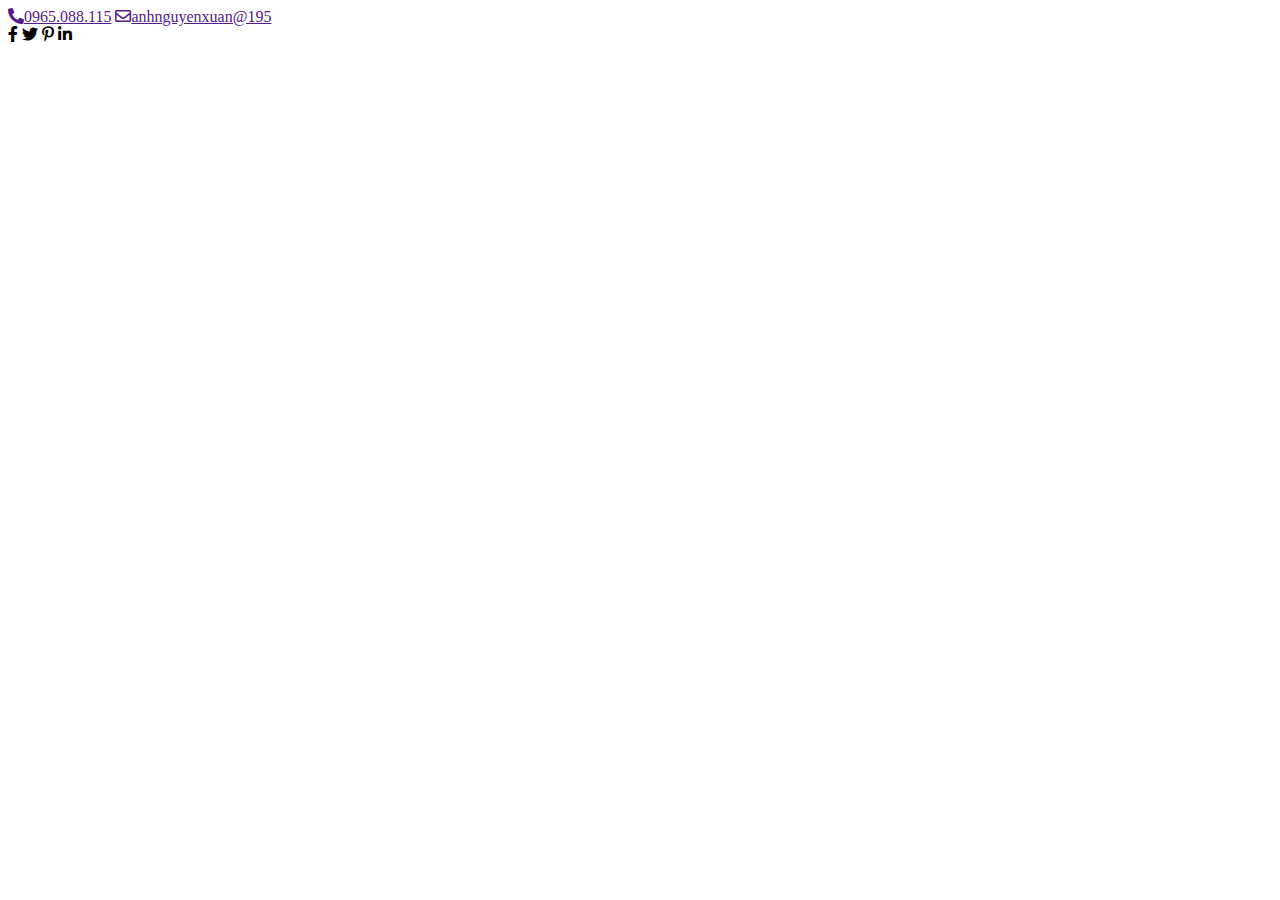
==== index.html @ f22492f3 "first commit" ====
<!DOCTYPE html>
<html lang="en">

<head>
    <meta charset="UTF-8">
    <meta name="viewport" content="width=device-width, initial-scale=1.0">
    <title>Document</title>
    <link rel="stylesheet" href="https://cdn.jsdelivr.net/npm/bootstrap@4.5.3/dist/css/bootstrap.min.css"
        integrity="sha384-TX8t27EcRE3e/ihU7zmQxVncDAy5uIKz4rEkgIXeMed4M0jlfIDPvg6uqKI2xXr2" crossorigin="anonymous">
    <link rel="preconnect" href="https://fonts.googleapis.com">
    <link rel="preconnect" href="https://fonts.gstatic.com" crossorigin>
    <link href="https://fonts.googleapis.com/css2?family=Work+Sans:wght@300;400;700&display=swap" rel="stylesheet">

    <link rel="stylesheet" href="https://cdnjs.cloudflare.com/ajax/libs/font-awesome/5.15.4/css/all.min.css"
        integrity="sha512-1ycn6IcaQQ40/MKBW2W4Rhis/DbILU74C1vSrLJxCq57o941Ym01SwNsOMqvEBFlcgUa6xLiPY/NS5R+E6ztJQ=="
        crossorigin="anonymous" referrerpolicy="no-referrer" />
    <link rel="stylesheet" href="./css/main.css">
</head>

<body>
    <header>
        <div class="header__top container-fluid d-flex py-2 justify-content-between align-items-center">
            <div class="header__left">

                <a href="" class="text-white mr-4 "  ><i class="fas fa-phone-alt"></i>0965.088.115</a>

                <a href="" class="text-white "><i class="far fa-envelope"></i>anhnguyenxuan@195</a>
            </div>
            <div class="header__right">
                <a><i class="fab fa-facebook-f"></i></a>
                <a><i class="fab fa-twitter"></i></a>
                <a><i class="fab fa-pinterest-p"></i></a>
                <a><i class="fab fa-linkedin-in"></i></a>
            </div>
        </div>
    </header>


    <section class="cyberCarousel"></section>
    <section class="welcome"></section>
    <section class="ourStat"></section>
    <section class="offer"></section>
    <section class="feedback"></section>
    <section class="news"></section>
    <footer></footer>

    <script src="https://cdnjs.cloudflare.com/ajax/libs/jquery/3.7.0/jquery.min.js"
        integrity="sha512-3gJwYpMe3QewGELv8k/BX9vcqhryRdzRMxVfq6ngyWXwo03GFEzjsUm8Q7RZcHPHksttq7/GFoxjCVUjkjvPdw=="
        crossorigin="anonymous" referrerpolicy="no-referrer"></script>

    <script src="https://cdn.jsdelivr.net/npm/bootstrap@4.5.3/dist/js/bootstrap.bundle.min.js"
        integrity="sha384-ho+j7jyWK8fNQe+A12Hb8AhRq26LrZ/JpcUGGOn+Y7RsweNrtN/tE3MoK7ZeZDyx"
        crossorigin="anonymous"></script>

</body>

</html>
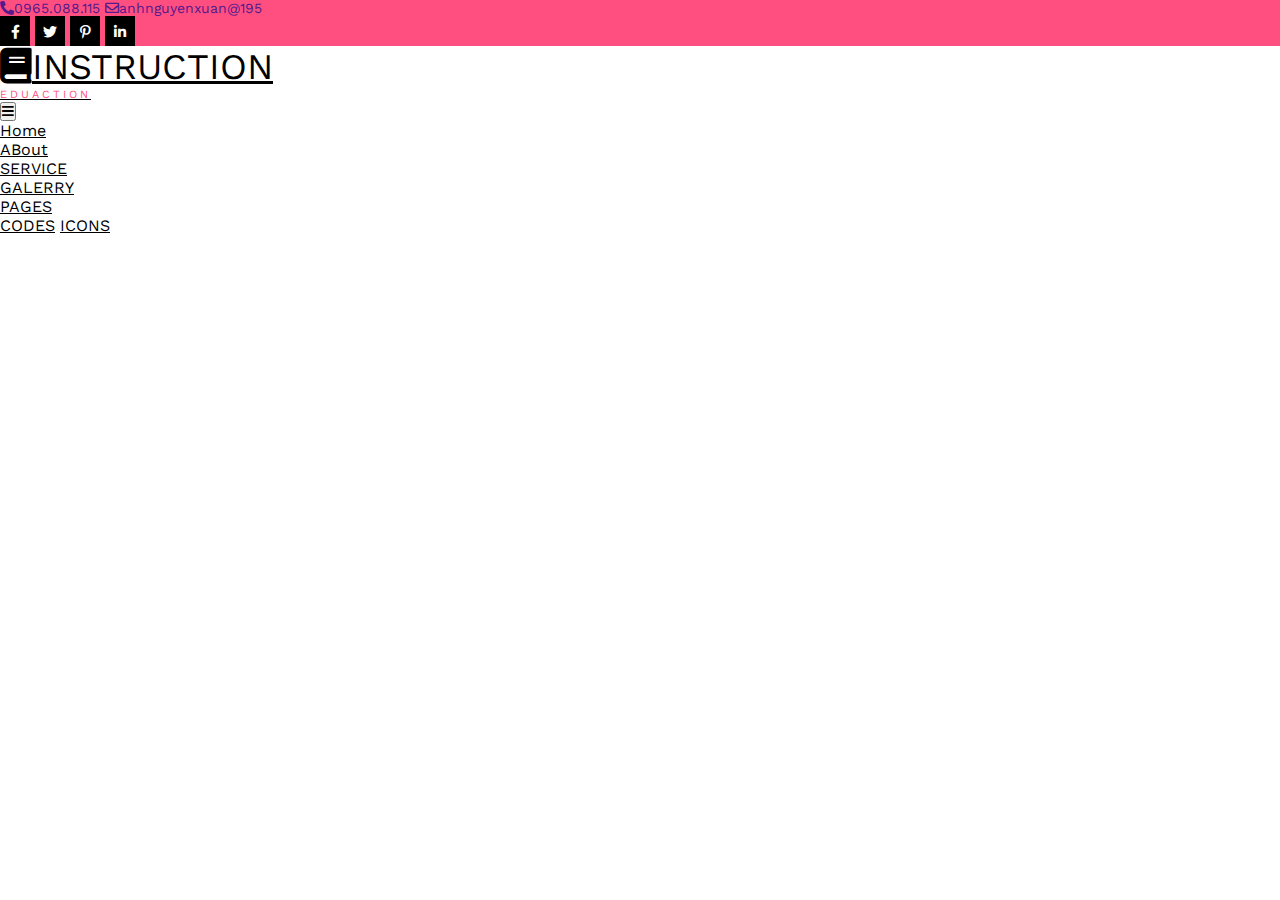
==== commit 1c87fe6d: "ff" ====
--- a/index.html
+++ b/index.html
@@ -22,7 +22,7 @@
         <div class="header__top container-fluid d-flex py-2 justify-content-between align-items-center">
             <div class="header__left">
 
-                <a href="" class="text-white mr-4 "  ><i class="fas fa-phone-alt"></i>0965.088.115</a>
+                <a href="" class="text-white mr-4 "><i class="fas fa-phone-alt"></i>0965.088.115</a>
 
                 <a href="" class="text-white "><i class="far fa-envelope"></i>anhnguyenxuan@195</a>
             </div>
@@ -33,6 +33,43 @@
                 <a><i class="fab fa-linkedin-in"></i></a>
             </div>
         </div>
+        <nav class="navInstruction navbar navbar-expand-lg ">
+            <a class="navbar-brand text-center" href="#">
+                <p><i class="fa fa-book"></i>INSTRUCTION</p>
+                <P>EDUACTION</P>
+            </a>
+            <button class="navbar-toggler" type="button" data-toggle="collapse" data-target="#navbarNavDropdown"
+                aria-controls="navbarNavDropdown" aria-expanded="false" aria-label="Toggle navigation">
+                <i class="fa fa-bars"></i>
+            </button>
+            <div class="collapse navbar-collapse" id="navbarNavDropdown">
+                <ul class="navbar-nav">
+                    <li class="nav-item active">
+                        <a class="nav-link" href="#">Home</a>
+                    </li>
+                    <li class="nav-item">
+                        <a class="nav-link" href="#">ABout</a>
+                    </li>
+                    <li class="nav-item">
+                        <a class="nav-link" href="#">SERVICE</a>
+                    </li>
+                    <li class="nav-item">
+                        <a class="nav-link" href="#">GALERRY</a>
+                    </li>
+                    <li class="nav-item dropdown">
+                        <a class="nav-link dropdown-toggle" href="#" id="navbarDropdownMenuLink" role="button"
+                            data-toggle="dropdown" aria-haspopup="true" aria-expanded="false">
+                            PAGES
+                        </a>
+                        <div class="dropdown-menu" aria-labelledby="navbarDropdownMenuLink">
+                            <a class="dropdown-item" href="#">CODES</a>
+                            <a class="dropdown-item" href="#">ICONS</a>
+                            
+                        </div>
+                    </li>
+                </ul>
+            </div>
+        </nav>
     </header>
 
 
--- a/css/main.css
+++ b/css/main.css
@@ -0,0 +1,38 @@
+*{
+    box-sizing: border-box;
+    padding: 0;
+    margin: 0;
+}
+html,body{
+    font-family: 'Work Sans', sans-serif; 
+}
+.header__top{
+    background-color: #ff4f81;
+    font-size: 14px;
+    color : white ; 
+  
+}
+.header__top a {
+    text-decoration: none;
+}
+.header__right a {
+    
+    background-color: black;
+    border: 1px solid black ;
+    width: 30px;
+    height: 30px;
+    display: inline-block;
+    text-align: center;
+    line-height: 30px;
+}
+.navInstruction a {
+    color: black;
+}
+.navInstruction>a>p:first-child{
+    font-size: 36px;
+}
+.navInstruction>a>p:last-child{
+    font-size: 11px;
+    color: #ff4f81;
+    letter-spacing: 3px;
+}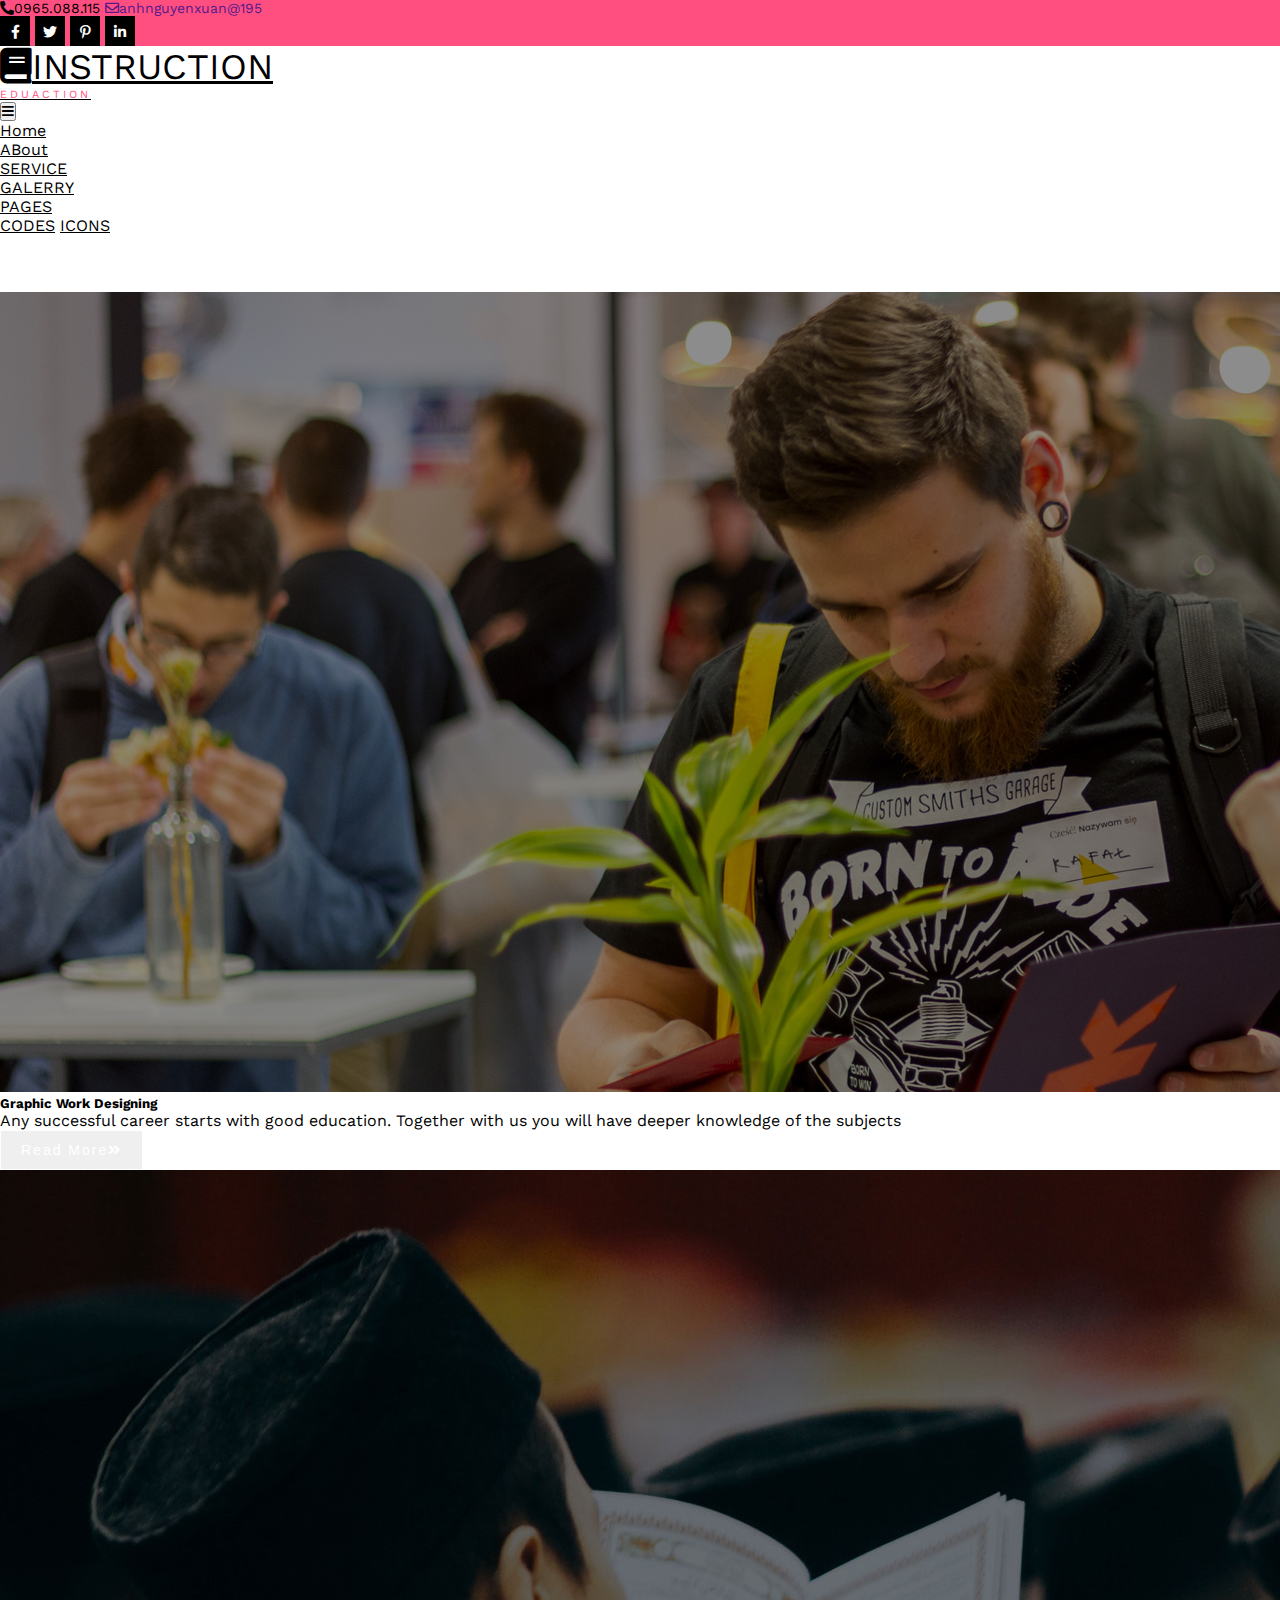
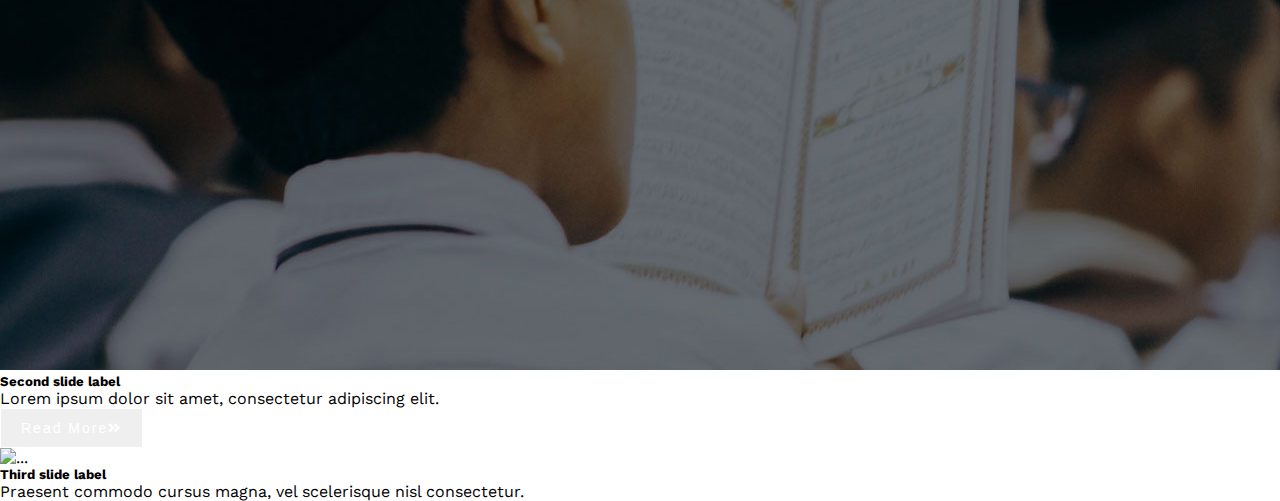
==== commit 369edc69: "h" ====
--- a/index.html
+++ b/index.html
@@ -73,7 +73,52 @@
     </header>
 
 
-    <section class="cyberCarousel"></section>
+    <section class="cyberCarousel">
+        <div id="carouselCyber" class="carousel slide" data-ride="carousel">
+            <ol class="carousel-indicators">
+              <li data-target="#carouselCyber" data-slide-to="0" class="active"></li>
+              <li data-target="#carouselCyber" data-slide-to="1"></li>
+              <li data-target="#carouselCyber" data-slide-to="2"></li>
+            </ol>
+            <div class="carousel-inner">
+              <div class="carousel-item ">
+                <img src="./img/banner1.jpg" class="d-block w-100" alt="...">
+                <div class="carousel-caption d-none d-md-block">
+                  <h5>Graphic Work Designing</h5>
+                  <p>Any successful career starts with good education. Together with us you will have deeper
+                    knowledge of the subjects</p>
+                  <button  class="btn">Read More<i class="fa fa-angle-double-right"></i></button>
+                </div>
+                
+              </div>
+
+              <div class="carousel-item active">
+                <img src="./img/banner2.jpg" class="d-block w-100" alt="...">
+                <div class="carousel-caption d-none d-md-block">
+                  <h5>Second slide label</h5>
+                  <p>Lorem ipsum dolor sit amet, consectetur adipiscing elit.</p>
+                  <button  class="btn">Read More<i class="fa fa-angle-double-right"></i></button>
+                </div>
+              </div>
+
+              <div class="carousel-item">
+                <img src="..." class="d-block w-100" alt="...">
+                <div class="carousel-caption d-none d-md-block">
+                  <h5>Third slide label</h5>
+                  <p>Praesent commodo cursus magna, vel scelerisque nisl consectetur.</p>
+                </div>
+              </div>
+            </div>
+            <a class="carousel-control-prev" href="#carouselCyber" role="button" data-slide="prev">
+              <span class="carousel-control-prev-icon" aria-hidden="true"></span>
+              <span class="sr-only">Previous</span>
+            </a>
+            <a class="carousel-control-next" href="#carouselCyber" role="button" data-slide="next">
+              <span class="carousel-control-next-icon" aria-hidden="true"></span>
+              <span class="sr-only">Next</span>
+            </a>
+          </div>
+    </section>
     <section class="welcome"></section>
     <section class="ourStat"></section>
     <section class="offer"></section>
--- a/css/main.css
+++ b/css/main.css
@@ -35,4 +35,16 @@
     font-size: 11px;
     color: #ff4f81;
     letter-spacing: 3px;
+}
+.header__left a:hover{
+    color : black !important ; 
+} 
+.cyberCarousel .carousel-item button{
+    padding: 11px 20px;
+    color: white;
+    border: 1px solid white;
+    border-radius: 0;
+    letter-spacing: 2px;
+    font-size: 14px;
+    transition: all 0.5s;
 }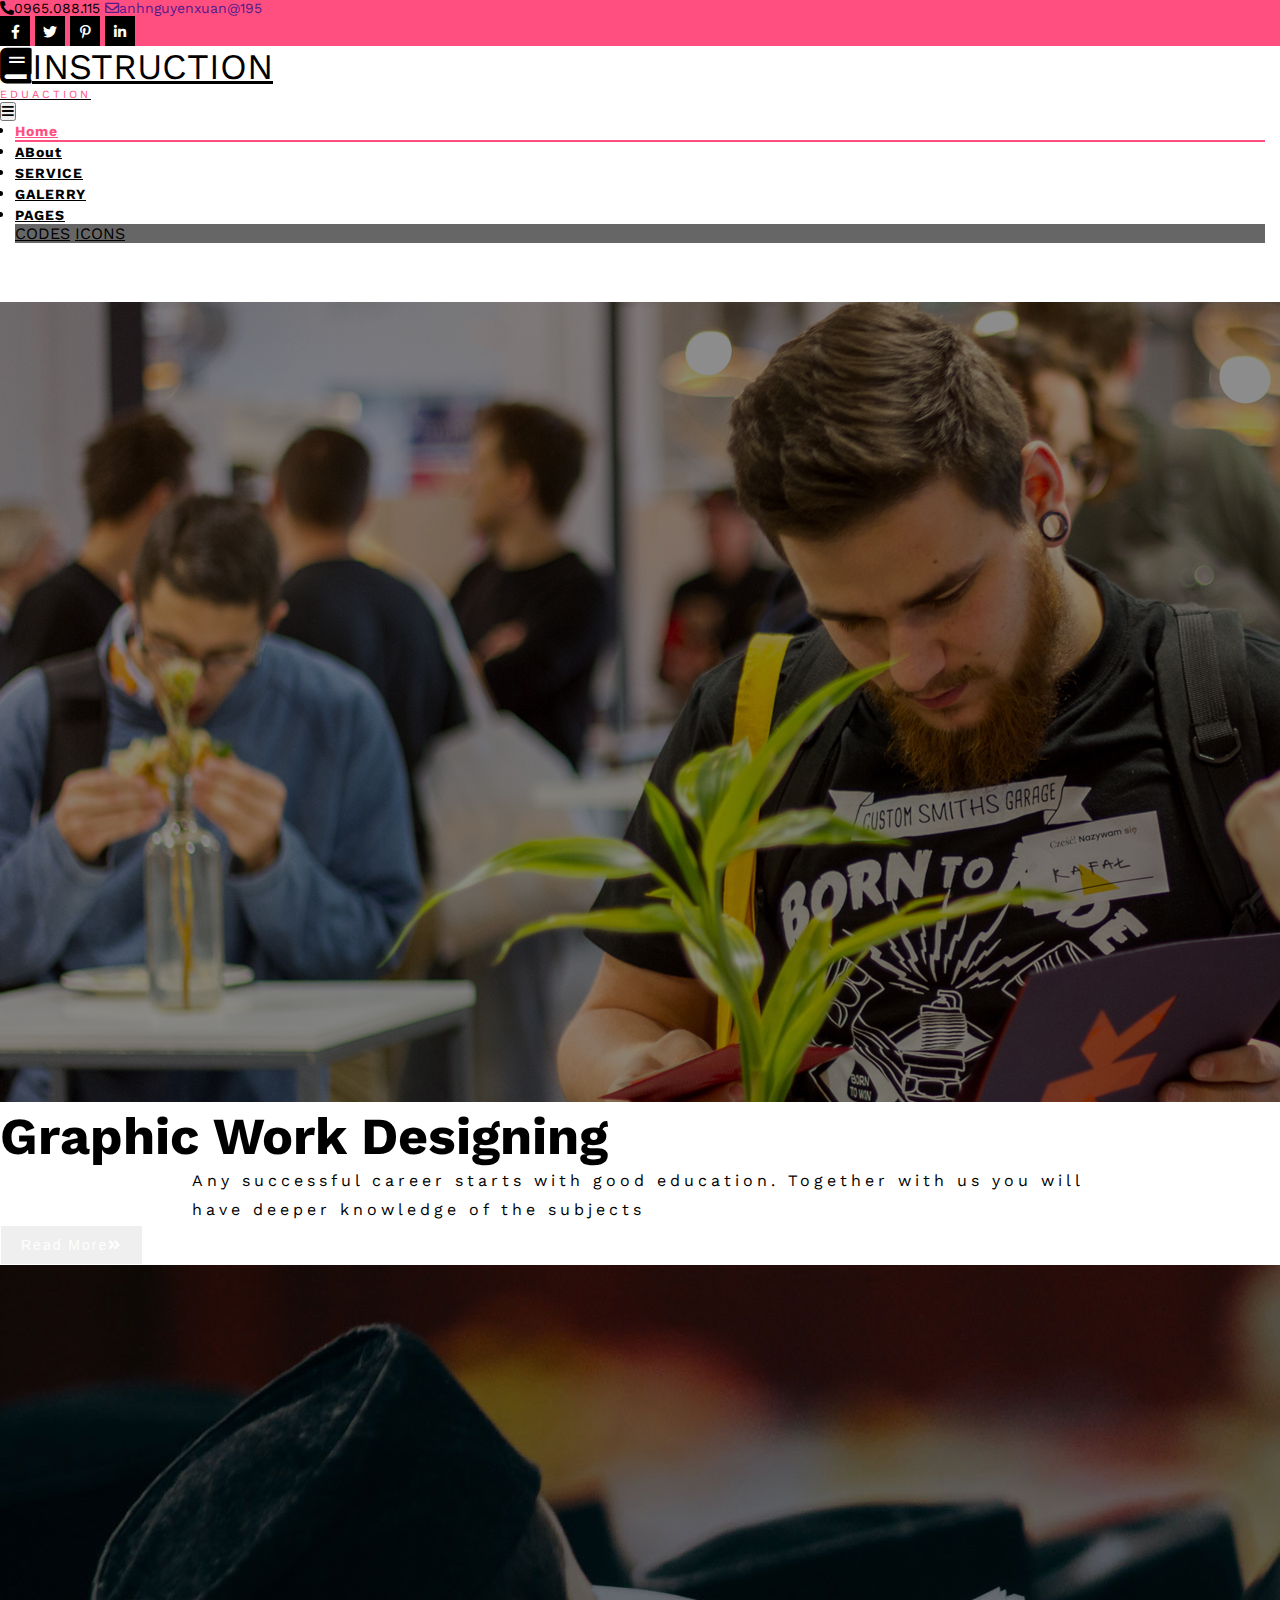
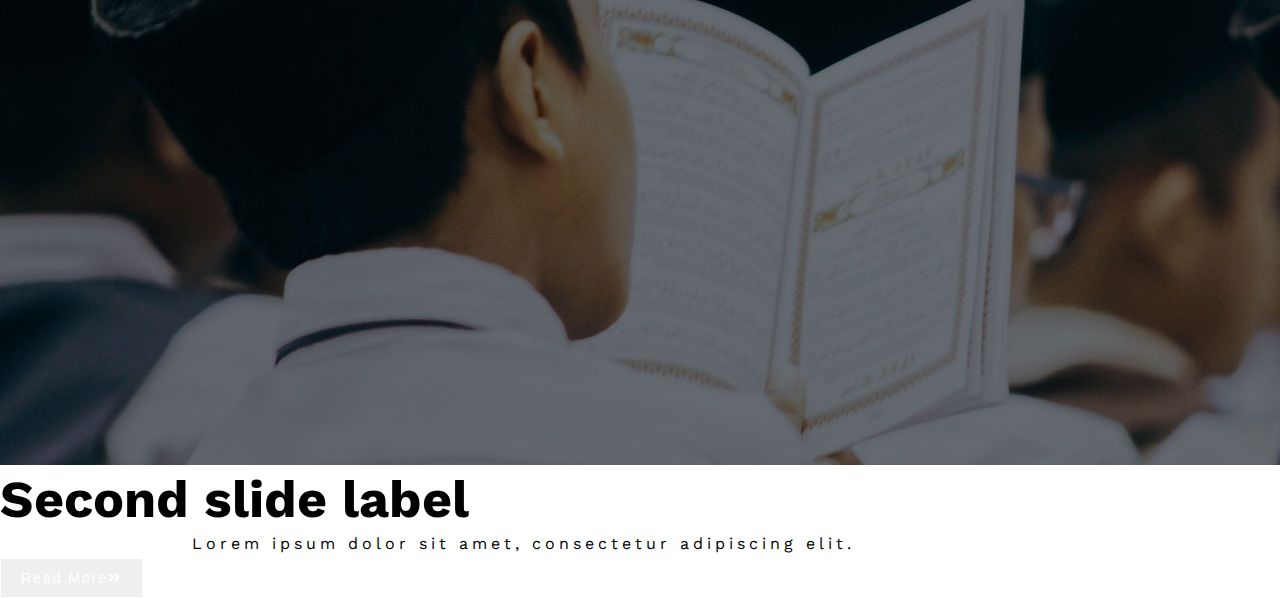
==== commit d587bb25: "m" ====
--- a/index.html
+++ b/index.html
@@ -19,7 +19,7 @@
 
 <body>
     <header>
-        <div class="header__top container-fluid d-flex py-2 justify-content-between align-items-center">
+        <div class="header__top container-fluid py-2 align-items-center">
             <div class="header__left">
 
                 <a href="" class="text-white mr-4 "><i class="fas fa-phone-alt"></i>0965.088.115</a>
@@ -33,17 +33,17 @@
                 <a><i class="fab fa-linkedin-in"></i></a>
             </div>
         </div>
-        <nav class="navInstruction navbar navbar-expand-lg ">
-            <a class="navbar-brand text-center" href="#">
-                <p><i class="fa fa-book"></i>INSTRUCTION</p>
-                <P>EDUACTION</P>
+        <nav class="navInstruction navbar navbar-expand-lg  container">
+            <a class="navbar-brand text-center mb-0" href="#">
+                <p><i class="fa fa-book mb-0"></i>INSTRUCTION</p>
+                <P class="mb-0">EDUACTION</P>
             </a>
             <button class="navbar-toggler" type="button" data-toggle="collapse" data-target="#navbarNavDropdown"
                 aria-controls="navbarNavDropdown" aria-expanded="false" aria-label="Toggle navigation">
                 <i class="fa fa-bars"></i>
             </button>
             <div class="collapse navbar-collapse" id="navbarNavDropdown">
-                <ul class="navbar-nav">
+                <ul class="navbar-nav ml-auto font-weight-bold">
                     <li class="nav-item active">
                         <a class="nav-link" href="#">Home</a>
                     </li>
@@ -72,52 +72,48 @@
         </nav>
     </header>
 
-
+    <!-- data-ride="carousel" -->
     <section class="cyberCarousel">
-        <div id="carouselCyber" class="carousel slide" data-ride="carousel">
-            <ol class="carousel-indicators">
-              <li data-target="#carouselCyber" data-slide-to="0" class="active"></li>
-              <li data-target="#carouselCyber" data-slide-to="1"></li>
-              <li data-target="#carouselCyber" data-slide-to="2"></li>
-            </ol>
-            <div class="carousel-inner">
-              <div class="carousel-item ">
-                <img src="./img/banner1.jpg" class="d-block w-100" alt="...">
-                <div class="carousel-caption d-none d-md-block">
-                  <h5>Graphic Work Designing</h5>
-                  <p>Any successful career starts with good education. Together with us you will have deeper
-                    knowledge of the subjects</p>
-                  <button  class="btn">Read More<i class="fa fa-angle-double-right"></i></button>
+        
+            <div id="carouselCyber" class="carousel slide" >
+                <ol class="carousel-indicators">
+                  <li data-target="#carouselCyber" data-slide-to="0" class="active"></li>
+                  <li data-target="#carouselCyber" data-slide-to="1"></li>
+                  <li data-target="#carouselCyber" data-slide-to="2"></li>
+                </ol>
+                <div class="carousel-inner">
+                  <div class="carousel-item  active">
+                    <img src="./img/banner1.jpg" class="d-block w-100" alt="...">
+                    <div class="carousel-caption d-none d-md-block container">
+                      <h1>Graphic Work Designing</h1>
+                      <p>Any successful career starts with good education. Together with us you will have deeper
+                        knowledge of the subjects</p>
+                      <button  class="btn">Read More<i class="fa fa-angle-double-right"></i></button>
+                    </div>
+                    
+                  </div>
+    
+                  <div class="carousel-item ">
+                    <img src="./img/banner2.jpg" class="d-block w-100" alt="...">
+                    <div class="carousel-caption d-none d-md-block container">
+                      <h1>Second slide label</h1>
+                      <p>Lorem ipsum dolor sit amet, consectetur adipiscing elit.</p>
+                      <button  class="btn">Read More<i class="fa fa-angle-double-right"></i></button>
+                    </div>
+                  </div>
+    
+                 
                 </div>
-                
+                <a class="carousel-control-prev" href="#carouselCyber" role="button" data-slide="prev">
+                  <span class="carousel-control-prev-icon" aria-hidden="true"></span>
+                  <span class="sr-only">Previous</span>
+                </a>
+                <a class="carousel-control-next" href="#carouselCyber" role="button" data-slide="next">
+                  <span class="carousel-control-next-icon" aria-hidden="true"></span>
+                  <span class="sr-only">Next</span>
+                </a>
               </div>
-
-              <div class="carousel-item active">
-                <img src="./img/banner2.jpg" class="d-block w-100" alt="...">
-                <div class="carousel-caption d-none d-md-block">
-                  <h5>Second slide label</h5>
-                  <p>Lorem ipsum dolor sit amet, consectetur adipiscing elit.</p>
-                  <button  class="btn">Read More<i class="fa fa-angle-double-right"></i></button>
-                </div>
-              </div>
-
-              <div class="carousel-item">
-                <img src="..." class="d-block w-100" alt="...">
-                <div class="carousel-caption d-none d-md-block">
-                  <h5>Third slide label</h5>
-                  <p>Praesent commodo cursus magna, vel scelerisque nisl consectetur.</p>
-                </div>
-              </div>
-            </div>
-            <a class="carousel-control-prev" href="#carouselCyber" role="button" data-slide="prev">
-              <span class="carousel-control-prev-icon" aria-hidden="true"></span>
-              <span class="sr-only">Previous</span>
-            </a>
-            <a class="carousel-control-next" href="#carouselCyber" role="button" data-slide="next">
-              <span class="carousel-control-next-icon" aria-hidden="true"></span>
-              <span class="sr-only">Next</span>
-            </a>
-          </div>
+       
     </section>
     <section class="welcome"></section>
     <section class="ourStat"></section>
--- a/css/main.css
+++ b/css/main.css
@@ -36,6 +36,40 @@
     color: #ff4f81;
     letter-spacing: 3px;
 }
+#navbarNavDropdown .nav-item:hover a{
+    color: #ff4f81;
+}
+#navbarNavDropdown .nav-item{
+    margin: 0 15px;
+}
+
+#navbarNavDropdown .nav-link{
+    letter-spacing: 1px;
+    font-weight: bold ; 
+    font-size: 14px;
+    transition: all 0.6s ;
+}
+#navbarNavDropdown .nav-item::after{
+    content: '';
+    width: 0 ; 
+    height: 2px;
+    background-color: #ff4f81;
+    display: block;
+    transition: all .6s;
+}
+#navbarNavDropdown .nav-item:hover::after{
+    width: 100%;
+}
+#navbarNavDropdown .nav-item.active .nav-link {
+    color: #ff4f81;
+}
+#navbarNavDropdown .nav-item.active::after{
+    width: 100%;
+}
+#navbarNavDropdown .dropdown-menu{
+    background-color: rgba(0,0,0,0.6);
+}
+
 .header__left a:hover{
     color : black !important ; 
 } 
@@ -47,4 +81,13 @@
     letter-spacing: 2px;
     font-size: 14px;
     transition: all 0.5s;
+}
+.cyberCarousel .carousel-caption h1{
+    font-size: 52px;
+}
+.cyberCarousel .carousel-caption p{
+ letter-spacing: 4px;
+ line-height: 1.8rem;
+ width: 70%;
+ margin: 0 auto;
 }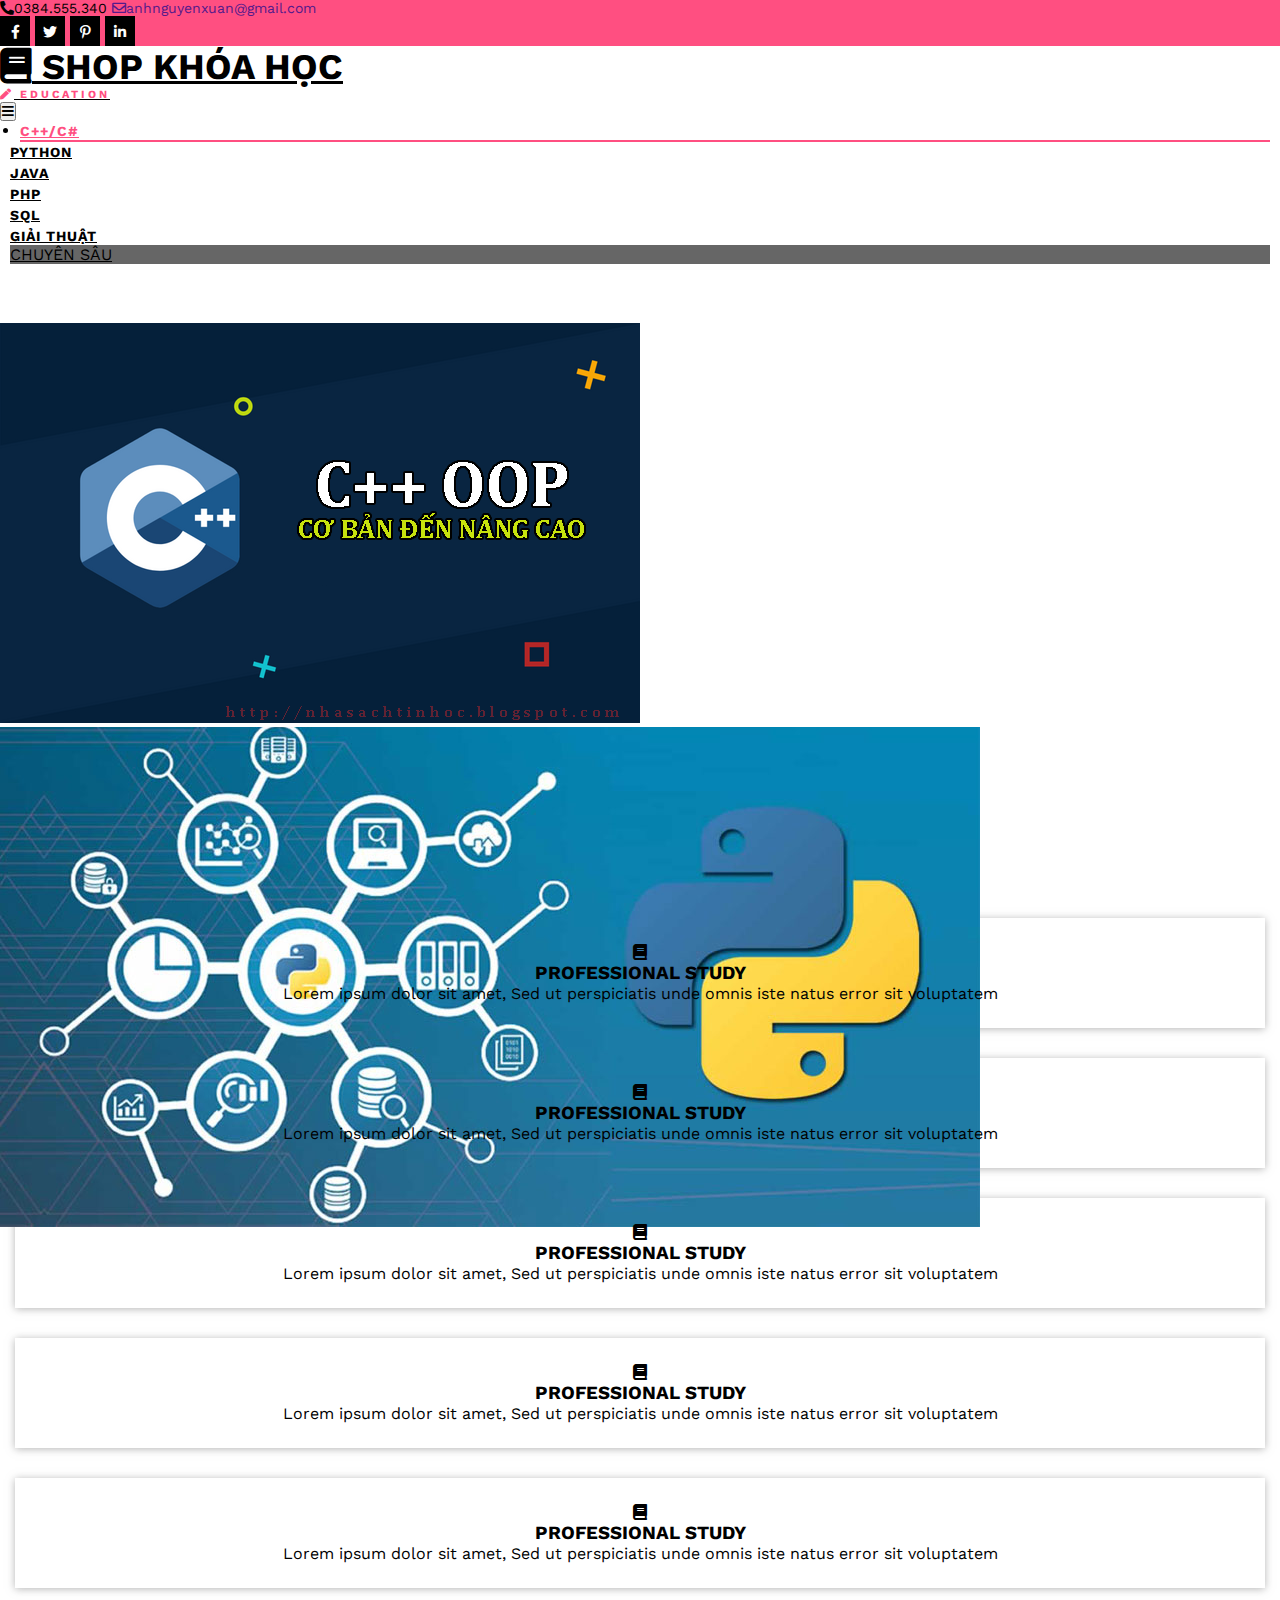
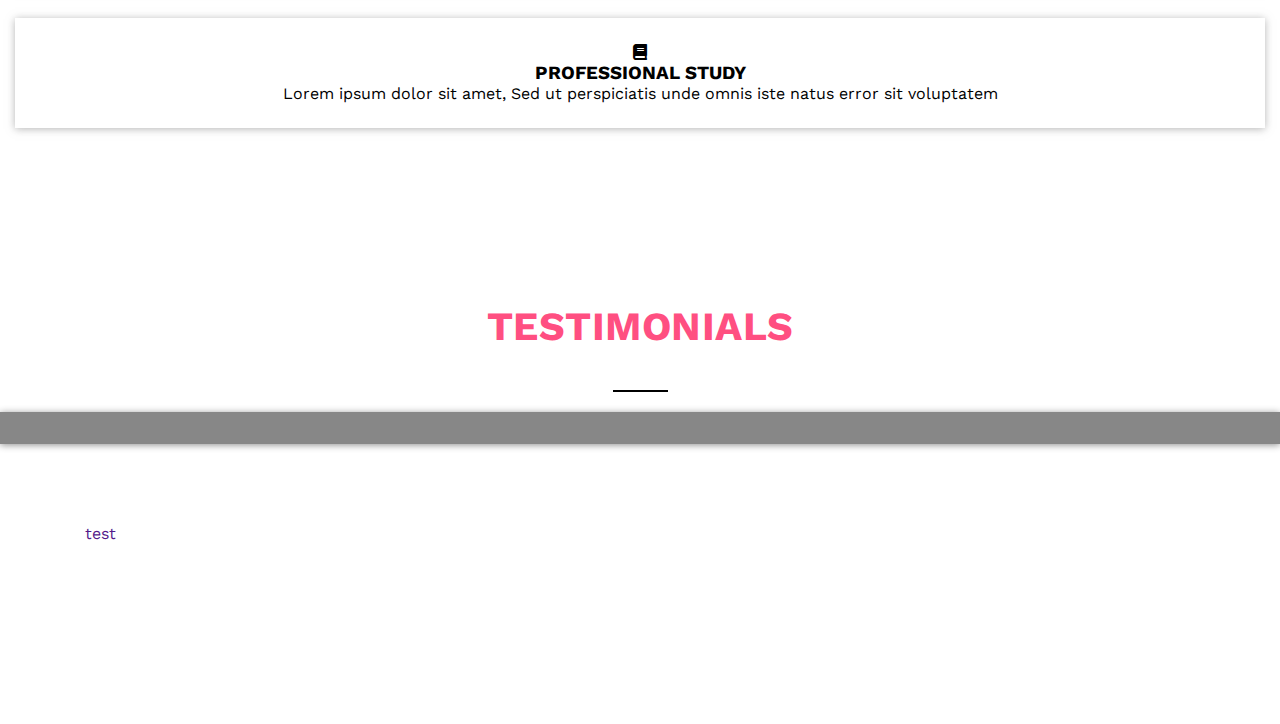
==== commit bef42132: "ff" ====
--- a/index.html
+++ b/index.html
@@ -2,134 +2,300 @@
 <html lang="en">
 
 <head>
-    <meta charset="UTF-8">
-    <meta name="viewport" content="width=device-width, initial-scale=1.0">
-    <title>Document</title>
-    <link rel="stylesheet" href="https://cdn.jsdelivr.net/npm/bootstrap@4.5.3/dist/css/bootstrap.min.css"
-        integrity="sha384-TX8t27EcRE3e/ihU7zmQxVncDAy5uIKz4rEkgIXeMed4M0jlfIDPvg6uqKI2xXr2" crossorigin="anonymous">
-    <link rel="preconnect" href="https://fonts.googleapis.com">
-    <link rel="preconnect" href="https://fonts.gstatic.com" crossorigin>
-    <link href="https://fonts.googleapis.com/css2?family=Work+Sans:wght@300;400;700&display=swap" rel="stylesheet">
-
-    <link rel="stylesheet" href="https://cdnjs.cloudflare.com/ajax/libs/font-awesome/5.15.4/css/all.min.css"
-        integrity="sha512-1ycn6IcaQQ40/MKBW2W4Rhis/DbILU74C1vSrLJxCq57o941Ym01SwNsOMqvEBFlcgUa6xLiPY/NS5R+E6ztJQ=="
-        crossorigin="anonymous" referrerpolicy="no-referrer" />
-    <link rel="stylesheet" href="./css/main.css">
+  <meta charset="UTF-8">
+  <meta name="viewport" content="width=device-width, initial-scale=1.0">
+  <title>Document</title>
+  <link rel="stylesheet" href="https://cdn.jsdelivr.net/npm/bootstrap@4.5.3/dist/css/bootstrap.min.css"
+    integrity="sha384-TX8t27EcRE3e/ihU7zmQxVncDAy5uIKz4rEkgIXeMed4M0jlfIDPvg6uqKI2xXr2" crossorigin="anonymous">
+  <link rel="preconnect" href="https://fonts.googleapis.com">
+  <link rel="preconnect" href="https://fonts.gstatic.com" crossorigin>
+  <link href="https://fonts.googleapis.com/css2?family=Work+Sans:wght@300;400;700&display=swap" rel="stylesheet">
+
+  <link rel="stylesheet" href="https://cdnjs.cloudflare.com/ajax/libs/font-awesome/5.15.4/css/all.min.css"
+    integrity="sha512-1ycn6IcaQQ40/MKBW2W4Rhis/DbILU74C1vSrLJxCq57o941Ym01SwNsOMqvEBFlcgUa6xLiPY/NS5R+E6ztJQ=="
+    crossorigin="anonymous" referrerpolicy="no-referrer" />
+  <!-- -------------owl carousel--------- -->
+  <link rel="stylesheet" href="./css/owl.carousel.min.css">
+  <link rel="stylesheet" href="./css/owl.theme.default.min.css">
+  <link rel="stylesheet" href="./css/main.css">
 </head>
 
 <body>
-    <header>
-        <div class="header__top container-fluid py-2 align-items-center">
-            <div class="header__left">
-
-                <a href="" class="text-white mr-4 "><i class="fas fa-phone-alt"></i>0965.088.115</a>
-
-                <a href="" class="text-white "><i class="far fa-envelope"></i>anhnguyenxuan@195</a>
-            </div>
-            <div class="header__right">
-                <a><i class="fab fa-facebook-f"></i></a>
-                <a><i class="fab fa-twitter"></i></a>
-                <a><i class="fab fa-pinterest-p"></i></a>
-                <a><i class="fab fa-linkedin-in"></i></a>
-            </div>
-        </div>
-        <nav class="navInstruction navbar navbar-expand-lg  container">
-            <a class="navbar-brand text-center mb-0" href="#">
-                <p><i class="fa fa-book mb-0"></i>INSTRUCTION</p>
-                <P class="mb-0">EDUACTION</P>
+  <header>
+    <div class="header__top container-fluid py-2 align-items-center d-flex justify-content-between">
+      <div class="header__left">
+
+        <a href="" class="text-white mr-4 "><i class="fas fa-phone-alt"></i>0384.555.340</a>
+
+        <a href="" class="text-white "><i class="far fa-envelope"></i>anhnguyenxuan@gmail.com</a>
+      </div>
+      <div class="header__right">
+        <a><i class="fab fa-facebook-f"></i></a>
+        <a><i class="fab fa-twitter"></i></a>
+        <a><i class="fab fa-pinterest-p"></i></a>
+        <a><i class="fab fa-linkedin-in"></i></a>
+      </div>
+    </div>
+    <nav class="navInstruction navbar navbar-expand-lg  container">
+      <a class="navbar-brand text-center mb-0" href="#">
+        <p class="mb-0"><i class="fa fa-book mb-0"></i> SHOP KHÓA HỌC</p>
+        <P class="mb-0"><i class="fa fa-pen"></i> EDUCATION</P>
+      </a>
+      <button class="navbar-toggler" type="button" data-toggle="collapse" data-target="#navbarNavDropdown"
+        aria-controls="navbarNavDropdown" aria-expanded="false" aria-label="Toggle navigation">
+        <i class="fa fa-bars"></i>
+      </button>
+      <div class="collapse navbar-collapse" id="navbarNavDropdown">
+        <ul class="navbar-nav ml-auto font-weight-bold">
+          <li class="nav-item active ">
+            <a class="nav-link " href="#">C++/C#</a>
+          </li>
+          <li class="nav-item">
+            <a class="nav-link" href="#">PYTHON</a>
+          </li>
+          <li class="nav-item">
+            <a class="nav-link" href="#">JAVA</a>
+          </li>
+          <li class="nav-item">
+            <a class="nav-link" href="#">PHP</a>
+          </li>
+          <li class="nav-item">
+            <a class="nav-link" href="#">SQL</a>
+          </li>
+          <li class="nav-item dropdown">
+            <a class="nav-link dropdown-toggle" href="#" id="navbarDropdownMenuLink" role="button"
+              data-toggle="dropdown" aria-haspopup="true" aria-expanded="false">
+              GIẢI THUẬT
             </a>
-            <button class="navbar-toggler" type="button" data-toggle="collapse" data-target="#navbarNavDropdown"
-                aria-controls="navbarNavDropdown" aria-expanded="false" aria-label="Toggle navigation">
-                <i class="fa fa-bars"></i>
-            </button>
-            <div class="collapse navbar-collapse" id="navbarNavDropdown">
-                <ul class="navbar-nav ml-auto font-weight-bold">
-                    <li class="nav-item active">
-                        <a class="nav-link" href="#">Home</a>
-                    </li>
-                    <li class="nav-item">
-                        <a class="nav-link" href="#">ABout</a>
-                    </li>
-                    <li class="nav-item">
-                        <a class="nav-link" href="#">SERVICE</a>
-                    </li>
-                    <li class="nav-item">
-                        <a class="nav-link" href="#">GALERRY</a>
-                    </li>
-                    <li class="nav-item dropdown">
-                        <a class="nav-link dropdown-toggle" href="#" id="navbarDropdownMenuLink" role="button"
-                            data-toggle="dropdown" aria-haspopup="true" aria-expanded="false">
-                            PAGES
-                        </a>
-                        <div class="dropdown-menu" aria-labelledby="navbarDropdownMenuLink">
-                            <a class="dropdown-item" href="#">CODES</a>
-                            <a class="dropdown-item" href="#">ICONS</a>
-                            
-                        </div>
-                    </li>
-                </ul>
-            </div>
-        </nav>
-    </header>
-
-    <!-- data-ride="carousel" -->
-    <section class="cyberCarousel">
+            <div class="dropdown-menu" aria-labelledby="navbarDropdownMenuLink">
+              <a class="dropdown-item" href="#">CHUYÊN SÂU </a>
+              
+
+            </div>
+          </li>
+        </ul>
+      </div>
+    </nav>
+  </header>
+
+  <!-- data-ride="carousel" -->
+  <section class="cyberCarousel ">
+
+    <div id="carouselCyber" class="carousel slide">
+      <ol class="carousel-indicators">
+        <li data-target="#carouselCyber" data-slide-to="0" class="active"></li>
+        <li data-target="#carouselCyber" data-slide-to="1"></li>
+        <li data-target="#carouselCyber" data-slide-to="2"></li>
+      </ol>
+      
+      <div class="carousel-inner set_width container">
+        <div class="carousel-item  active ">
+          <img src="./img/course6.png" class="d-block w-100" alt="...">
+          <div class="carousel-caption d-none d-md-block container">
+            <!-- <h1>Graphic Work Designing</h1>
+            <p>Any successful career starts with good education. Together with us you will have deeper
+              knowledge of the subjects</p>
+            <button class="btn">Read More<i class="fa fa-angle-double-right"></i></button> -->
+          </div>
+
+        </div>
+          <div class="carousel-item  ">
+          <img src="./img/course2.jpg" class="d-block w-100" alt="...">
+          <div class="carousel-caption d-none d-md-block container">
+            <!-- <h1>Second slide label</h1>
+            <p>Lorem ipsum dolor sit amet, consectetur adipiscing elit.</p>
+            <button class="btn">Read More<i class="fa fa-angle-double-right"></i></button>
+          </div> -->
+        </div>
+         
         
-            <div id="carouselCyber" class="carousel slide" >
-                <ol class="carousel-indicators">
-                  <li data-target="#carouselCyber" data-slide-to="0" class="active"></li>
-                  <li data-target="#carouselCyber" data-slide-to="1"></li>
-                  <li data-target="#carouselCyber" data-slide-to="2"></li>
-                </ol>
-                <div class="carousel-inner">
-                  <div class="carousel-item  active">
-                    <img src="./img/banner1.jpg" class="d-block w-100" alt="...">
-                    <div class="carousel-caption d-none d-md-block container">
-                      <h1>Graphic Work Designing</h1>
-                      <p>Any successful career starts with good education. Together with us you will have deeper
-                        knowledge of the subjects</p>
-                      <button  class="btn">Read More<i class="fa fa-angle-double-right"></i></button>
-                    </div>
-                    
-                  </div>
-    
-                  <div class="carousel-item ">
-                    <img src="./img/banner2.jpg" class="d-block w-100" alt="...">
-                    <div class="carousel-caption d-none d-md-block container">
-                      <h1>Second slide label</h1>
-                      <p>Lorem ipsum dolor sit amet, consectetur adipiscing elit.</p>
-                      <button  class="btn">Read More<i class="fa fa-angle-double-right"></i></button>
-                    </div>
-                  </div>
-    
-                 
-                </div>
-                <a class="carousel-control-prev" href="#carouselCyber" role="button" data-slide="prev">
-                  <span class="carousel-control-prev-icon" aria-hidden="true"></span>
-                  <span class="sr-only">Previous</span>
-                </a>
-                <a class="carousel-control-next" href="#carouselCyber" role="button" data-slide="next">
-                  <span class="carousel-control-next-icon" aria-hidden="true"></span>
-                  <span class="sr-only">Next</span>
-                </a>
+        
+        
+         
+
+      </div>
+
+      
+      <a class="carousel-control-prev" href="#carouselCyber" role="button" data-slide="prev">
+        <span class="carousel-control-prev-icon" aria-hidden="true"></span>
+        <span class="sr-only">Previous</span>
+      </a>
+      <a class="carousel-control-next" href="#carouselCyber" role="button" data-slide="next">
+        <span class="carousel-control-next-icon" aria-hidden="true"></span>
+        <span class="sr-only">Next</span>
+      </a>
+    </div>
+
+  </section>
+  <!-- <section class="welcome"></section>
+    <section class="ourStat"></section>-->
+  <section class="offer section">
+    <div class="offer__content container">
+      <div class="row">
+        <div class="col-4 offer_col">
+          <div class="offer__item">
+            <i class="fa fa-book"></i>
+            <h3>PROFESSIONAL STUDY</h3>
+            <p>Lorem ipsum dolor sit amet, Sed ut perspiciatis unde omnis iste natus error sit voluptatem</p>
+
+          </div>
+        </div>
+
+        <div class="col-4 offer_col">
+          <div class="offer__item">
+            <i class="fa fa-book"></i>
+            <h3>PROFESSIONAL STUDY</h3>
+            <p>Lorem ipsum dolor sit amet, Sed ut perspiciatis unde omnis iste natus error sit voluptatem</p>
+
+          </div>
+        </div>
+
+        <div class="col-4 offer_col">
+          <div class="offer__item">
+            <i class="fa fa-book"></i>
+            <h3>PROFESSIONAL STUDY</h3>
+            <p>Lorem ipsum dolor sit amet, Sed ut perspiciatis unde omnis iste natus error sit voluptatem</p>
+
+          </div>
+        </div>
+
+        <div class="col-4 offer_col">
+          <div class="offer__item">
+            <i class="fa fa-book"></i>
+            <h3>PROFESSIONAL STUDY</h3>
+            <p>Lorem ipsum dolor sit amet, Sed ut perspiciatis unde omnis iste natus error sit voluptatem</p>
+
+          </div>
+        </div>
+
+        <div class="col-4 offer_col">
+          <div class="offer__item">
+            <i class="fa fa-book"></i>
+            <h3>PROFESSIONAL STUDY</h3>
+            <p>Lorem ipsum dolor sit amet, Sed ut perspiciatis unde omnis iste natus error sit voluptatem</p>
+
+          </div>
+        </div>
+
+        <div class="col-4 offer_col">
+          <div class="offer__item">
+            <i class="fa fa-book"></i>
+            <h3>PROFESSIONAL STUDY</h3>
+            <p>Lorem ipsum dolor sit amet, Sed ut perspiciatis unde omnis iste natus error sit voluptatem</p>
+
+          </div>
+        </div>
+      </div>
+    </div>
+
+  </section>
+
+
+
+
+
+  <section class="feedback section">
+    <div class="feedback__heading">
+      <h2>TESTIMONIALS</h2>
+      <p>When Climbing The Carrer Ladder</p>
+    </div>
+    <div class="container">
+      <div class="feedback__content ">
+
+
+        <div class="owl-carousel owl-theme">
+          <div class="item">
+            <div class="feedback__top">
+              <p> Sed semper leo metus, a lacinia eros semper at. Etiam sodales orci sit amet vehicula
+                pellentesque. </p>
+            </div>
+            <div class="feedback__bottom">
+              <img src="./img/test1.jpg" alt="">
+              <div class="feedback__bottom_name">
+                <p>Mary jane</p>
+                <p>Lorem, ipsum.</p>
               </div>
-       
-    </section>
-    <section class="welcome"></section>
-    <section class="ourStat"></section>
-    <section class="offer"></section>
-    <section class="feedback"></section>
-    <section class="news"></section>
-    <footer></footer>
-
-    <script src="https://cdnjs.cloudflare.com/ajax/libs/jquery/3.7.0/jquery.min.js"
-        integrity="sha512-3gJwYpMe3QewGELv8k/BX9vcqhryRdzRMxVfq6ngyWXwo03GFEzjsUm8Q7RZcHPHksttq7/GFoxjCVUjkjvPdw=="
-        crossorigin="anonymous" referrerpolicy="no-referrer"></script>
-
-    <script src="https://cdn.jsdelivr.net/npm/bootstrap@4.5.3/dist/js/bootstrap.bundle.min.js"
-        integrity="sha384-ho+j7jyWK8fNQe+A12Hb8AhRq26LrZ/JpcUGGOn+Y7RsweNrtN/tE3MoK7ZeZDyx"
-        crossorigin="anonymous"></script>
-
+            </div>
+          </div>
+          <!-- /////////////// 2222222-->
+          <div class="item">
+            <div class="feedback__top">
+              <p> Sed semper leo metus, a lacinia eros semper at. Etiam sodales orci sit amet vehicula
+                pellentesque. </p>
+            </div>
+            <div class="feedback__bottom">
+              <img src="./img/test2.jpg" alt="">
+              <div class="feedback__bottom_name">
+                <p>Mary jane</p>
+                <p>Lorem, ipsum.</p>
+              </div>
+
+            </div>
+          </div>
+          <!-- ------------------333333333 -->
+          <div class="item">
+            <div class="feedback__top">
+              <p> Sed semper leo metus, a lacinia eros semper at. Etiam sodales orci sit amet vehicula
+                pellentesque. </p>
+            </div>
+            <div class="feedback__bottom">
+              <img src="./img/test3.jpg" alt="">
+              <div class="feedback__bottom_name">
+                <p>Mary jane</p>
+                <p>Lorem, ipsum.</p>
+
+              </div>
+
+            </div>
+
+          </div>
+        </div>
+      </div>
+
+    </div>
+
+  </section>
+
+  <section>
+    <div class="test"><a href="">test </a></div>
+  </section>
+
+  <section class="news"></section>
+
+
+  <footer></footer>
+
+
+
+
+  <script src="https://cdnjs.cloudflare.com/ajax/libs/jquery/3.7.0/jquery.min.js"
+    integrity="sha512-3gJwYpMe3QewGELv8k/BX9vcqhryRdzRMxVfq6ngyWXwo03GFEzjsUm8Q7RZcHPHksttq7/GFoxjCVUjkjvPdw=="
+    crossorigin="anonymous" referrerpolicy="no-referrer"></script>
+
+
+  <script src="https://cdn.jsdelivr.net/npm/bootstrap@4.5.3/dist/js/bootstrap.bundle.min.js"
+    integrity="sha384-ho+j7jyWK8fNQe+A12Hb8AhRq26LrZ/JpcUGGOn+Y7RsweNrtN/tE3MoK7ZeZDyx"
+    crossorigin="anonymous"></script>
+  <script src="./js/owl.carousel.min.js"></script>
+  <script>
+    $('.owl-carousel').owlCarousel({
+      loop: true,
+      margin: 10,
+      nav: true,
+      responsive: {
+        0: {
+          items: 1
+        },
+        600: {
+          items: 3
+        },
+        1000: {
+          items: 3
+        }
+      }
+    })
+
+  </script>
 </body>
 
 </html>--- a/css/main.css
+++ b/css/main.css
@@ -29,18 +29,23 @@
     color: black;
 }
 .navInstruction>a>p:first-child{
-    font-size: 36px;
+    font-size: 36px;font-weight: bold;
+  
 }
 .navInstruction>a>p:last-child{
     font-size: 11px;
     color: #ff4f81;
     letter-spacing: 3px;
+    font-weight: bold;
 }
 #navbarNavDropdown .nav-item:hover a{
     color: #ff4f81;
 }
 #navbarNavDropdown .nav-item{
-    margin: 0 15px;
+    margin: 0 10px;
+}
+#navbarNavDropdown .nav-item:first-child{
+    margin-left: 20px;
 }
 
 #navbarNavDropdown .nav-link{
@@ -82,6 +87,9 @@
     font-size: 14px;
     transition: all 0.5s;
 }
+.set_width{
+    height: 500px;
+}
 .cyberCarousel .carousel-caption h1{
     font-size: 52px;
 }
@@ -90,4 +98,89 @@
  line-height: 1.8rem;
  width: 70%;
  margin: 0 auto;
+}
+.feedback__heading h2{
+    font-size: 40px;
+    color: #ff4f81;
+    font-weight: bold;
+    letter-spacing: 0.5px;
+}
+.section {
+    padding: 5rem 0;
+}
+.feedback__heading p{
+    color: white;
+    text-transform: capitalize;
+    letter-spacing: 4px;
+    font-size: 17px;
+}
+.feedback__heading p::after{
+    content: "";
+    width: 55px;
+    height: 2px;
+    background-color: black;
+    display: block;
+    margin: 20px auto;
+}
+.feedback__heading{
+    text-align: center;
+}
+.feedback{
+    background: url("../img/banner3.jpg") center ;
+    background-attachment: fixed;
+    background-size: cover;
+}
+.feedback__content{
+    box-shadow: 0px 1px 7px #8e8e8e;
+    background-color: rgba(0, 0, 0, 0.47);
+    padding: 1rem;
+}
+
+.feedback__content .item {
+    padding : 1rem ; 
+    color: white ;
+
+}
+.feedback__top{
+    padding : 1rem 1.5rem ;
+    background-color: rgba(0, 0, 0, 0.47);
+    border-radius: 5px;
+}
+.feedback__content .feedback__bottom img{
+    width: 20%;
+    display: inline-block;
+}
+.feedback__bottom{
+    display: flex;
+    justify-content: center;
+    width: 55%;
+    margin: 20px auto 0 ;
+}
+
+.feedback__bottom p {
+    margin: 0;
+}
+.offer_col{
+    padding: 15px;
+}
+.offer__item{
+    padding: 25px 40px;
+    box-shadow: 0px 1px 8px 0px rgba(158, 158, 158, 0.75);
+    text-align: center;
+    background-color: white;
+    transition: all 0.5s;
+}
+
+.test{
+    width: 200px;height: 200px;text-align: center;
+}
+.test::after{
+    content: "";
+    display: block;
+    height: 2px;
+
+
+}
+.test a {
+    text-decoration: none  ;
 }